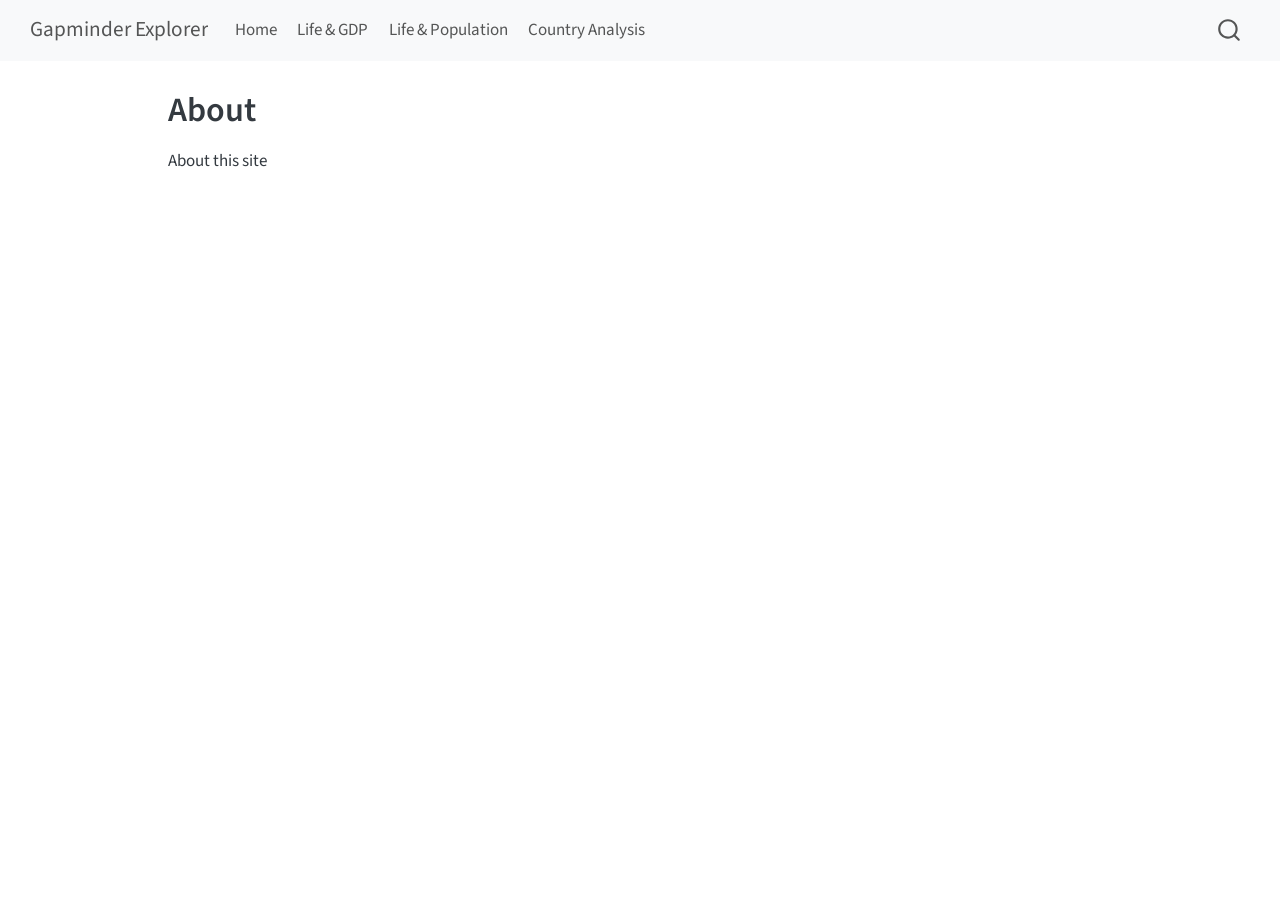
==== docs/about.html @ 641dfde2 "Created Gapminder website with Quarto" ====
<!DOCTYPE html>
<html xmlns="http://www.w3.org/1999/xhtml" lang="en" xml:lang="en"><head>

<meta charset="utf-8">
<meta name="generator" content="quarto-1.8.27">

<meta name="viewport" content="width=device-width, initial-scale=1.0, user-scalable=yes">


<title>About – Gapminder Explorer</title>
<style>
code{white-space: pre-wrap;}
span.smallcaps{font-variant: small-caps;}
div.columns{display: flex; gap: min(4vw, 1.5em);}
div.column{flex: auto; overflow-x: auto;}
div.hanging-indent{margin-left: 1.5em; text-indent: -1.5em;}
ul.task-list{list-style: none;}
ul.task-list li input[type="checkbox"] {
  width: 0.8em;
  margin: 0 0.8em 0.2em -1em; /* quarto-specific, see https://github.com/quarto-dev/quarto-cli/issues/4556 */ 
  vertical-align: middle;
}
</style>


<script src="site_libs/quarto-nav/quarto-nav.js"></script>
<script src="site_libs/quarto-nav/headroom.min.js"></script>
<script src="site_libs/clipboard/clipboard.min.js"></script>
<script src="site_libs/quarto-search/autocomplete.umd.js"></script>
<script src="site_libs/quarto-search/fuse.min.js"></script>
<script src="site_libs/quarto-search/quarto-search.js"></script>
<meta name="quarto:offset" content="./">
<script src="site_libs/quarto-html/quarto.js" type="module"></script>
<script src="site_libs/quarto-html/tabsets/tabsets.js" type="module"></script>
<script src="site_libs/quarto-html/axe/axe-check.js" type="module"></script>
<script src="site_libs/quarto-html/popper.min.js"></script>
<script src="site_libs/quarto-html/tippy.umd.min.js"></script>
<script src="site_libs/quarto-html/anchor.min.js"></script>
<link href="site_libs/quarto-html/tippy.css" rel="stylesheet">
<link href="site_libs/quarto-html/quarto-syntax-highlighting-ed96de9b727972fe78a7b5d16c58bf87.css" rel="stylesheet" id="quarto-text-highlighting-styles">
<script src="site_libs/bootstrap/bootstrap.min.js"></script>
<link href="site_libs/bootstrap/bootstrap-icons.css" rel="stylesheet">
<link href="site_libs/bootstrap/bootstrap-5b4ad623e5705c0698d39aec6f10cf02.min.css" rel="stylesheet" append-hash="true" id="quarto-bootstrap" data-mode="light">
<script id="quarto-search-options" type="application/json">{
  "location": "navbar",
  "copy-button": false,
  "collapse-after": 3,
  "panel-placement": "end",
  "type": "overlay",
  "limit": 50,
  "keyboard-shortcut": [
    "f",
    "/",
    "s"
  ],
  "show-item-context": false,
  "language": {
    "search-no-results-text": "No results",
    "search-matching-documents-text": "matching documents",
    "search-copy-link-title": "Copy link to search",
    "search-hide-matches-text": "Hide additional matches",
    "search-more-match-text": "more match in this document",
    "search-more-matches-text": "more matches in this document",
    "search-clear-button-title": "Clear",
    "search-text-placeholder": "",
    "search-detached-cancel-button-title": "Cancel",
    "search-submit-button-title": "Submit",
    "search-label": "Search"
  }
}</script>


</head>

<body class="nav-fixed quarto-light">

<div id="quarto-search-results"></div>
  <header id="quarto-header" class="headroom fixed-top">
    <nav class="navbar navbar-expand-lg " data-bs-theme="dark">
      <div class="navbar-container container-fluid">
      <div class="navbar-brand-container mx-auto">
    <a class="navbar-brand" href="./index.html">
    <span class="navbar-title">Gapminder Explorer</span>
    </a>
  </div>
            <div id="quarto-search" class="" title="Search"></div>
          <button class="navbar-toggler" type="button" data-bs-toggle="collapse" data-bs-target="#navbarCollapse" aria-controls="navbarCollapse" role="menu" aria-expanded="false" aria-label="Toggle navigation" onclick="if (window.quartoToggleHeadroom) { window.quartoToggleHeadroom(); }">
  <span class="navbar-toggler-icon"></span>
</button>
          <div class="collapse navbar-collapse" id="navbarCollapse">
            <ul class="navbar-nav navbar-nav-scroll me-auto">
  <li class="nav-item">
    <a class="nav-link" href="./index.html"> 
<span class="menu-text">Home</span></a>
  </li>  
  <li class="nav-item">
    <a class="nav-link" href="./life-gdp.html"> 
<span class="menu-text">Life &amp; GDP</span></a>
  </li>  
  <li class="nav-item">
    <a class="nav-link" href="./life-population.html"> 
<span class="menu-text">Life &amp; Population</span></a>
  </li>  
  <li class="nav-item">
    <a class="nav-link" href="./country.html"> 
<span class="menu-text">Country Analysis</span></a>
  </li>  
</ul>
          </div> <!-- /navcollapse -->
            <div class="quarto-navbar-tools">
</div>
      </div> <!-- /container-fluid -->
    </nav>
</header>
<!-- content -->
<div id="quarto-content" class="quarto-container page-columns page-rows-contents page-layout-article page-navbar">
<!-- sidebar -->
<!-- margin-sidebar -->
    <div id="quarto-margin-sidebar" class="sidebar margin-sidebar zindex-bottom">
        
    </div>
<!-- main -->
<main class="content" id="quarto-document-content">

<header id="title-block-header" class="quarto-title-block default">
<div class="quarto-title">
<h1 class="title">About</h1>
</div>



<div class="quarto-title-meta">

    
  
    
  </div>
  


</header>


<p>About this site</p>



</main> <!-- /main -->
<script id="quarto-html-after-body" type="application/javascript">
  window.document.addEventListener("DOMContentLoaded", function (event) {
    const icon = "";
    const anchorJS = new window.AnchorJS();
    anchorJS.options = {
      placement: 'right',
      icon: icon
    };
    anchorJS.add('.anchored');
    const isCodeAnnotation = (el) => {
      for (const clz of el.classList) {
        if (clz.startsWith('code-annotation-')) {                     
          return true;
        }
      }
      return false;
    }
    const onCopySuccess = function(e) {
      // button target
      const button = e.trigger;
      // don't keep focus
      button.blur();
      // flash "checked"
      button.classList.add('code-copy-button-checked');
      var currentTitle = button.getAttribute("title");
      button.setAttribute("title", "Copied!");
      let tooltip;
      if (window.bootstrap) {
        button.setAttribute("data-bs-toggle", "tooltip");
        button.setAttribute("data-bs-placement", "left");
        button.setAttribute("data-bs-title", "Copied!");
        tooltip = new bootstrap.Tooltip(button, 
          { trigger: "manual", 
            customClass: "code-copy-button-tooltip",
            offset: [0, -8]});
        tooltip.show();    
      }
      setTimeout(function() {
        if (tooltip) {
          tooltip.hide();
          button.removeAttribute("data-bs-title");
          button.removeAttribute("data-bs-toggle");
          button.removeAttribute("data-bs-placement");
        }
        button.setAttribute("title", currentTitle);
        button.classList.remove('code-copy-button-checked');
      }, 1000);
      // clear code selection
      e.clearSelection();
    }
    const getTextToCopy = function(trigger) {
      const outerScaffold = trigger.parentElement.cloneNode(true);
      const codeEl = outerScaffold.querySelector('code');
      for (const childEl of codeEl.children) {
        if (isCodeAnnotation(childEl)) {
          childEl.remove();
        }
      }
      return codeEl.innerText;
    }
    const clipboard = new window.ClipboardJS('.code-copy-button:not([data-in-quarto-modal])', {
      text: getTextToCopy
    });
    clipboard.on('success', onCopySuccess);
    if (window.document.getElementById('quarto-embedded-source-code-modal')) {
      const clipboardModal = new window.ClipboardJS('.code-copy-button[data-in-quarto-modal]', {
        text: getTextToCopy,
        container: window.document.getElementById('quarto-embedded-source-code-modal')
      });
      clipboardModal.on('success', onCopySuccess);
    }
      var localhostRegex = new RegExp(/^(?:http|https):\/\/localhost\:?[0-9]*\//);
      var mailtoRegex = new RegExp(/^mailto:/);
        var filterRegex = new RegExp('/' + window.location.host + '/');
      var isInternal = (href) => {
          return filterRegex.test(href) || localhostRegex.test(href) || mailtoRegex.test(href);
      }
      // Inspect non-navigation links and adorn them if external
     var links = window.document.querySelectorAll('a[href]:not(.nav-link):not(.navbar-brand):not(.toc-action):not(.sidebar-link):not(.sidebar-item-toggle):not(.pagination-link):not(.no-external):not([aria-hidden]):not(.dropdown-item):not(.quarto-navigation-tool):not(.about-link)');
      for (var i=0; i<links.length; i++) {
        const link = links[i];
        if (!isInternal(link.href)) {
          // undo the damage that might have been done by quarto-nav.js in the case of
          // links that we want to consider external
          if (link.dataset.originalHref !== undefined) {
            link.href = link.dataset.originalHref;
          }
        }
      }
    function tippyHover(el, contentFn, onTriggerFn, onUntriggerFn) {
      const config = {
        allowHTML: true,
        maxWidth: 500,
        delay: 100,
        arrow: false,
        appendTo: function(el) {
            return el.parentElement;
        },
        interactive: true,
        interactiveBorder: 10,
        theme: 'quarto',
        placement: 'bottom-start',
      };
      if (contentFn) {
        config.content = contentFn;
      }
      if (onTriggerFn) {
        config.onTrigger = onTriggerFn;
      }
      if (onUntriggerFn) {
        config.onUntrigger = onUntriggerFn;
      }
      window.tippy(el, config); 
    }
    const noterefs = window.document.querySelectorAll('a[role="doc-noteref"]');
    for (var i=0; i<noterefs.length; i++) {
      const ref = noterefs[i];
      tippyHover(ref, function() {
        // use id or data attribute instead here
        let href = ref.getAttribute('data-footnote-href') || ref.getAttribute('href');
        try { href = new URL(href).hash; } catch {}
        const id = href.replace(/^#\/?/, "");
        const note = window.document.getElementById(id);
        if (note) {
          return note.innerHTML;
        } else {
          return "";
        }
      });
    }
    const xrefs = window.document.querySelectorAll('a.quarto-xref');
    const processXRef = (id, note) => {
      // Strip column container classes
      const stripColumnClz = (el) => {
        el.classList.remove("page-full", "page-columns");
        if (el.children) {
          for (const child of el.children) {
            stripColumnClz(child);
          }
        }
      }
      stripColumnClz(note)
      if (id === null || id.startsWith('sec-')) {
        // Special case sections, only their first couple elements
        const container = document.createElement("div");
        if (note.children && note.children.length > 2) {
          container.appendChild(note.children[0].cloneNode(true));
          for (let i = 1; i < note.children.length; i++) {
            const child = note.children[i];
            if (child.tagName === "P" && child.innerText === "") {
              continue;
            } else {
              container.appendChild(child.cloneNode(true));
              break;
            }
          }
          if (window.Quarto?.typesetMath) {
            window.Quarto.typesetMath(container);
          }
          return container.innerHTML
        } else {
          if (window.Quarto?.typesetMath) {
            window.Quarto.typesetMath(note);
          }
          return note.innerHTML;
        }
      } else {
        // Remove any anchor links if they are present
        const anchorLink = note.querySelector('a.anchorjs-link');
        if (anchorLink) {
          anchorLink.remove();
        }
        if (window.Quarto?.typesetMath) {
          window.Quarto.typesetMath(note);
        }
        if (note.classList.contains("callout")) {
          return note.outerHTML;
        } else {
          return note.innerHTML;
        }
      }
    }
    for (var i=0; i<xrefs.length; i++) {
      const xref = xrefs[i];
      tippyHover(xref, undefined, function(instance) {
        instance.disable();
        let url = xref.getAttribute('href');
        let hash = undefined; 
        if (url.startsWith('#')) {
          hash = url;
        } else {
          try { hash = new URL(url).hash; } catch {}
        }
        if (hash) {
          const id = hash.replace(/^#\/?/, "");
          const note = window.document.getElementById(id);
          if (note !== null) {
            try {
              const html = processXRef(id, note.cloneNode(true));
              instance.setContent(html);
            } finally {
              instance.enable();
              instance.show();
            }
          } else {
            // See if we can fetch this
            fetch(url.split('#')[0])
            .then(res => res.text())
            .then(html => {
              const parser = new DOMParser();
              const htmlDoc = parser.parseFromString(html, "text/html");
              const note = htmlDoc.getElementById(id);
              if (note !== null) {
                const html = processXRef(id, note);
                instance.setContent(html);
              } 
            }).finally(() => {
              instance.enable();
              instance.show();
            });
          }
        } else {
          // See if we can fetch a full url (with no hash to target)
          // This is a special case and we should probably do some content thinning / targeting
          fetch(url)
          .then(res => res.text())
          .then(html => {
            const parser = new DOMParser();
            const htmlDoc = parser.parseFromString(html, "text/html");
            const note = htmlDoc.querySelector('main.content');
            if (note !== null) {
              // This should only happen for chapter cross references
              // (since there is no id in the URL)
              // remove the first header
              if (note.children.length > 0 && note.children[0].tagName === "HEADER") {
                note.children[0].remove();
              }
              const html = processXRef(null, note);
              instance.setContent(html);
            } 
          }).finally(() => {
            instance.enable();
            instance.show();
          });
        }
      }, function(instance) {
      });
    }
        let selectedAnnoteEl;
        const selectorForAnnotation = ( cell, annotation) => {
          let cellAttr = 'data-code-cell="' + cell + '"';
          let lineAttr = 'data-code-annotation="' +  annotation + '"';
          const selector = 'span[' + cellAttr + '][' + lineAttr + ']';
          return selector;
        }
        const selectCodeLines = (annoteEl) => {
          const doc = window.document;
          const targetCell = annoteEl.getAttribute("data-target-cell");
          const targetAnnotation = annoteEl.getAttribute("data-target-annotation");
          const annoteSpan = window.document.querySelector(selectorForAnnotation(targetCell, targetAnnotation));
          const lines = annoteSpan.getAttribute("data-code-lines").split(",");
          const lineIds = lines.map((line) => {
            return targetCell + "-" + line;
          })
          let top = null;
          let height = null;
          let parent = null;
          if (lineIds.length > 0) {
              //compute the position of the single el (top and bottom and make a div)
              const el = window.document.getElementById(lineIds[0]);
              top = el.offsetTop;
              height = el.offsetHeight;
              parent = el.parentElement.parentElement;
            if (lineIds.length > 1) {
              const lastEl = window.document.getElementById(lineIds[lineIds.length - 1]);
              const bottom = lastEl.offsetTop + lastEl.offsetHeight;
              height = bottom - top;
            }
            if (top !== null && height !== null && parent !== null) {
              // cook up a div (if necessary) and position it 
              let div = window.document.getElementById("code-annotation-line-highlight");
              if (div === null) {
                div = window.document.createElement("div");
                div.setAttribute("id", "code-annotation-line-highlight");
                div.style.position = 'absolute';
                parent.appendChild(div);
              }
              div.style.top = top - 2 + "px";
              div.style.height = height + 4 + "px";
              div.style.left = 0;
              let gutterDiv = window.document.getElementById("code-annotation-line-highlight-gutter");
              if (gutterDiv === null) {
                gutterDiv = window.document.createElement("div");
                gutterDiv.setAttribute("id", "code-annotation-line-highlight-gutter");
                gutterDiv.style.position = 'absolute';
                const codeCell = window.document.getElementById(targetCell);
                const gutter = codeCell.querySelector('.code-annotation-gutter');
                gutter.appendChild(gutterDiv);
              }
              gutterDiv.style.top = top - 2 + "px";
              gutterDiv.style.height = height + 4 + "px";
            }
            selectedAnnoteEl = annoteEl;
          }
        };
        const unselectCodeLines = () => {
          const elementsIds = ["code-annotation-line-highlight", "code-annotation-line-highlight-gutter"];
          elementsIds.forEach((elId) => {
            const div = window.document.getElementById(elId);
            if (div) {
              div.remove();
            }
          });
          selectedAnnoteEl = undefined;
        };
          // Handle positioning of the toggle
      window.addEventListener(
        "resize",
        throttle(() => {
          elRect = undefined;
          if (selectedAnnoteEl) {
            selectCodeLines(selectedAnnoteEl);
          }
        }, 10)
      );
      function throttle(fn, ms) {
      let throttle = false;
      let timer;
        return (...args) => {
          if(!throttle) { // first call gets through
              fn.apply(this, args);
              throttle = true;
          } else { // all the others get throttled
              if(timer) clearTimeout(timer); // cancel #2
              timer = setTimeout(() => {
                fn.apply(this, args);
                timer = throttle = false;
              }, ms);
          }
        };
      }
        // Attach click handler to the DT
        const annoteDls = window.document.querySelectorAll('dt[data-target-cell]');
        for (const annoteDlNode of annoteDls) {
          annoteDlNode.addEventListener('click', (event) => {
            const clickedEl = event.target;
            if (clickedEl !== selectedAnnoteEl) {
              unselectCodeLines();
              const activeEl = window.document.querySelector('dt[data-target-cell].code-annotation-active');
              if (activeEl) {
                activeEl.classList.remove('code-annotation-active');
              }
              selectCodeLines(clickedEl);
              clickedEl.classList.add('code-annotation-active');
            } else {
              // Unselect the line
              unselectCodeLines();
              clickedEl.classList.remove('code-annotation-active');
            }
          });
        }
    const findCites = (el) => {
      const parentEl = el.parentElement;
      if (parentEl) {
        const cites = parentEl.dataset.cites;
        if (cites) {
          return {
            el,
            cites: cites.split(' ')
          };
        } else {
          return findCites(el.parentElement)
        }
      } else {
        return undefined;
      }
    };
    var bibliorefs = window.document.querySelectorAll('a[role="doc-biblioref"]');
    for (var i=0; i<bibliorefs.length; i++) {
      const ref = bibliorefs[i];
      const citeInfo = findCites(ref);
      if (citeInfo) {
        tippyHover(citeInfo.el, function() {
          var popup = window.document.createElement('div');
          citeInfo.cites.forEach(function(cite) {
            var citeDiv = window.document.createElement('div');
            citeDiv.classList.add('hanging-indent');
            citeDiv.classList.add('csl-entry');
            var biblioDiv = window.document.getElementById('ref-' + cite);
            if (biblioDiv) {
              citeDiv.innerHTML = biblioDiv.innerHTML;
            }
            popup.appendChild(citeDiv);
          });
          return popup.innerHTML;
        });
      }
    }
  });
  </script>
</div> <!-- /content -->




</body></html>
---- docs/site_libs/quarto-html/tippy.css ----
.tippy-box[data-animation=fade][data-state=hidden]{opacity:0}[data-tippy-root]{max-width:calc(100vw - 10px)}.tippy-box{position:relative;background-color:#333;color:#fff;border-radius:4px;font-size:14px;line-height:1.4;white-space:normal;outline:0;transition-property:transform,visibility,opacity}.tippy-box[data-placement^=top]>.tippy-arrow{bottom:0}.tippy-box[data-placement^=top]>.tippy-arrow:before{bottom:-7px;left:0;border-width:8px 8px 0;border-top-color:initial;transform-origin:center top}.tippy-box[data-placement^=bottom]>.tippy-arrow{top:0}.tippy-box[data-placement^=bottom]>.tippy-arrow:before{top:-7px;left:0;border-width:0 8px 8px;border-bottom-color:initial;transform-origin:center bottom}.tippy-box[data-placement^=left]>.tippy-arrow{right:0}.tippy-box[data-placement^=left]>.tippy-arrow:before{border-width:8px 0 8px 8px;border-left-color:initial;right:-7px;transform-origin:center left}.tippy-box[data-placement^=right]>.tippy-arrow{left:0}.tippy-box[data-placement^=right]>.tippy-arrow:before{left:-7px;border-width:8px 8px 8px 0;border-right-color:initial;transform-origin:center right}.tippy-box[data-inertia][data-state=visible]{transition-timing-function:cubic-bezier(.54,1.5,.38,1.11)}.tippy-arrow{width:16px;height:16px;color:#333}.tippy-arrow:before{content:"";position:absolute;border-color:transparent;border-style:solid}.tippy-content{position:relative;padding:5px 9px;z-index:1}
---- docs/site_libs/quarto-html/quarto-syntax-highlighting-ed96de9b727972fe78a7b5d16c58bf87.css ----
/* quarto syntax highlight colors */
:root {
  --quarto-hl-ot-color: #003B4F;
  --quarto-hl-at-color: #657422;
  --quarto-hl-ss-color: #20794D;
  --quarto-hl-an-color: #5E5E5E;
  --quarto-hl-fu-color: #4758AB;
  --quarto-hl-st-color: #20794D;
  --quarto-hl-cf-color: #003B4F;
  --quarto-hl-op-color: #5E5E5E;
  --quarto-hl-er-color: #AD0000;
  --quarto-hl-bn-color: #AD0000;
  --quarto-hl-al-color: #AD0000;
  --quarto-hl-va-color: #111111;
  --quarto-hl-bu-color: inherit;
  --quarto-hl-ex-color: inherit;
  --quarto-hl-pp-color: #AD0000;
  --quarto-hl-in-color: #5E5E5E;
  --quarto-hl-vs-color: #20794D;
  --quarto-hl-wa-color: #5E5E5E;
  --quarto-hl-do-color: #5E5E5E;
  --quarto-hl-im-color: #00769E;
  --quarto-hl-ch-color: #20794D;
  --quarto-hl-dt-color: #AD0000;
  --quarto-hl-fl-color: #AD0000;
  --quarto-hl-co-color: #5E5E5E;
  --quarto-hl-cv-color: #5E5E5E;
  --quarto-hl-cn-color: #8f5902;
  --quarto-hl-sc-color: #5E5E5E;
  --quarto-hl-dv-color: #AD0000;
  --quarto-hl-kw-color: #003B4F;
}

/* other quarto variables */
:root {
  --quarto-font-monospace: SFMono-Regular, Menlo, Monaco, Consolas, "Liberation Mono", "Courier New", monospace;
}

/* syntax highlight based on Pandoc's rules */
pre > code.sourceCode > span {
  color: #003B4F;
}

code.sourceCode > span {
  color: #003B4F;
}

div.sourceCode,
div.sourceCode pre.sourceCode {
  color: #003B4F;
}

/* Normal */
code span {
  color: #003B4F;
}

/* Alert */
code span.al {
  color: #AD0000;
  font-style: inherit;
}

/* Annotation */
code span.an {
  color: #5E5E5E;
  font-style: inherit;
}

/* Attribute */
code span.at {
  color: #657422;
  font-style: inherit;
}

/* BaseN */
code span.bn {
  color: #AD0000;
  font-style: inherit;
}

/* BuiltIn */
code span.bu {
  font-style: inherit;
}

/* ControlFlow */
code span.cf {
  color: #003B4F;
  font-weight: bold;
  font-style: inherit;
}

/* Char */
code span.ch {
  color: #20794D;
  font-style: inherit;
}

/* Constant */
code span.cn {
  color: #8f5902;
  font-style: inherit;
}

/* Comment */
code span.co {
  color: #5E5E5E;
  font-style: inherit;
}

/* CommentVar */
code span.cv {
  color: #5E5E5E;
  font-style: italic;
}

/* Documentation */
code span.do {
  color: #5E5E5E;
  font-style: italic;
}

/* DataType */
code span.dt {
  color: #AD0000;
  font-style: inherit;
}

/* DecVal */
code span.dv {
  color: #AD0000;
  font-style: inherit;
}

/* Error */
code span.er {
  color: #AD0000;
  font-style: inherit;
}

/* Extension */
code span.ex {
  font-style: inherit;
}

/* Float */
code span.fl {
  color: #AD0000;
  font-style: inherit;
}

/* Function */
code span.fu {
  color: #4758AB;
  font-style: inherit;
}

/* Import */
code span.im {
  color: #00769E;
  font-style: inherit;
}

/* Information */
code span.in {
  color: #5E5E5E;
  font-style: inherit;
}

/* Keyword */
code span.kw {
  color: #003B4F;
  font-weight: bold;
  font-style: inherit;
}

/* Operator */
code span.op {
  color: #5E5E5E;
  font-style: inherit;
}

/* Other */
code span.ot {
  color: #003B4F;
  font-style: inherit;
}

/* Preprocessor */
code span.pp {
  color: #AD0000;
  font-style: inherit;
}

/* SpecialChar */
code span.sc {
  color: #5E5E5E;
  font-style: inherit;
}

/* SpecialString */
code span.ss {
  color: #20794D;
  font-style: inherit;
}

/* String */
code span.st {
  color: #20794D;
  font-style: inherit;
}

/* Variable */
code span.va {
  color: #111111;
  font-style: inherit;
}

/* VerbatimString */
code span.vs {
  color: #20794D;
  font-style: inherit;
}

/* Warning */
code span.wa {
  color: #5E5E5E;
  font-style: italic;
}

.prevent-inlining {
  content: "</";
}

/*# sourceMappingURL=0920dd6d7437995b8cdf7429764427b1.css.map */
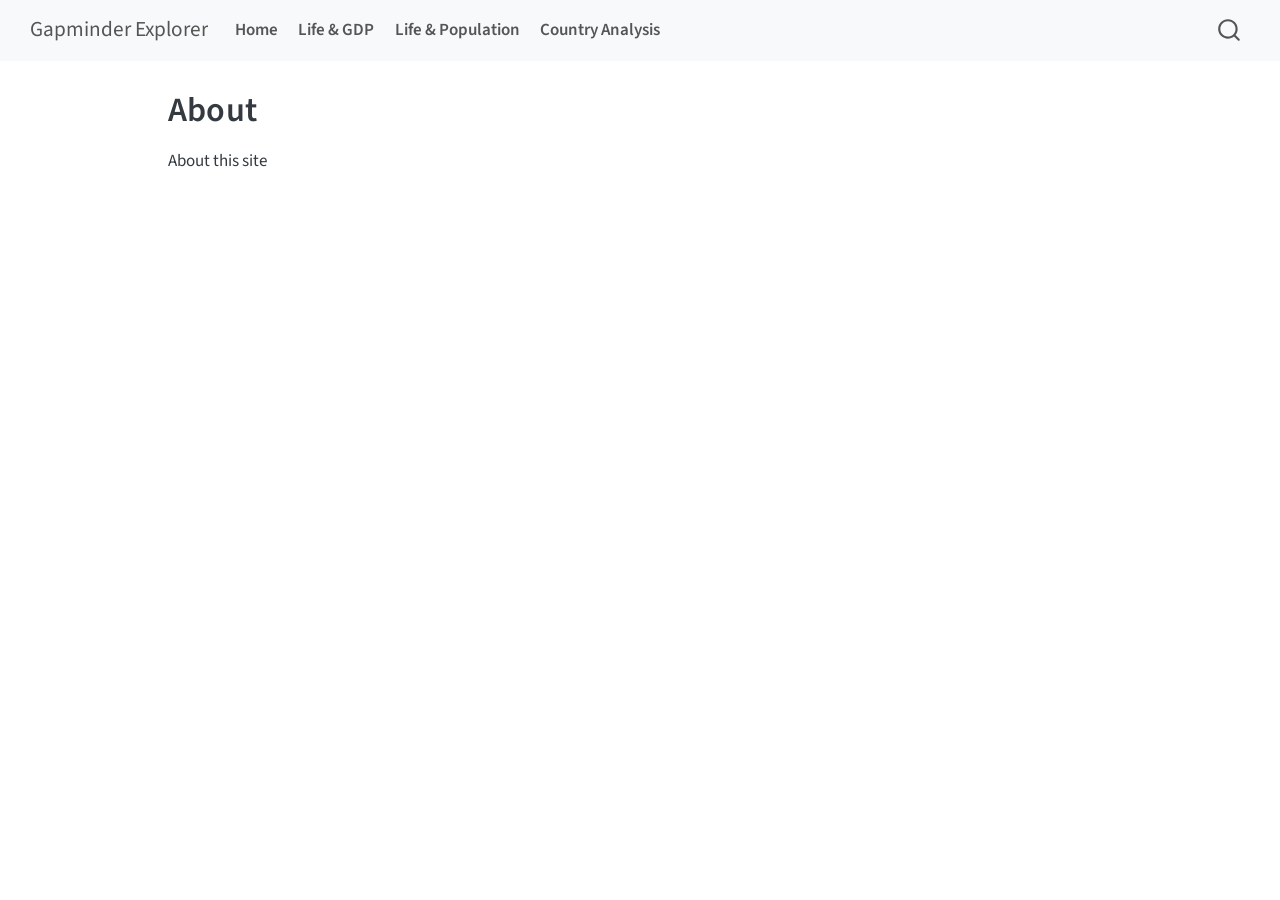
==== commit 2bbe1088: "Added custom CSS and interactive map" ====
--- a/docs/about.html
+++ b/docs/about.html
@@ -70,6 +70,7 @@
 }</script>
 
 
+<link rel="stylesheet" href="styles.css">
 </head>
 
 <body class="nav-fixed quarto-light">
--- a/docs/styles.css
+++ b/docs/styles.css
@@ -0,0 +1,12 @@
+/* Small, safe visual upgrades */
+.content {
+  max-width: 950px;
+}
+
+.navbar {
+  font-weight: 600;
+}
+
+h1, h2, h3 {
+  letter-spacing: 0.2px;
+}
